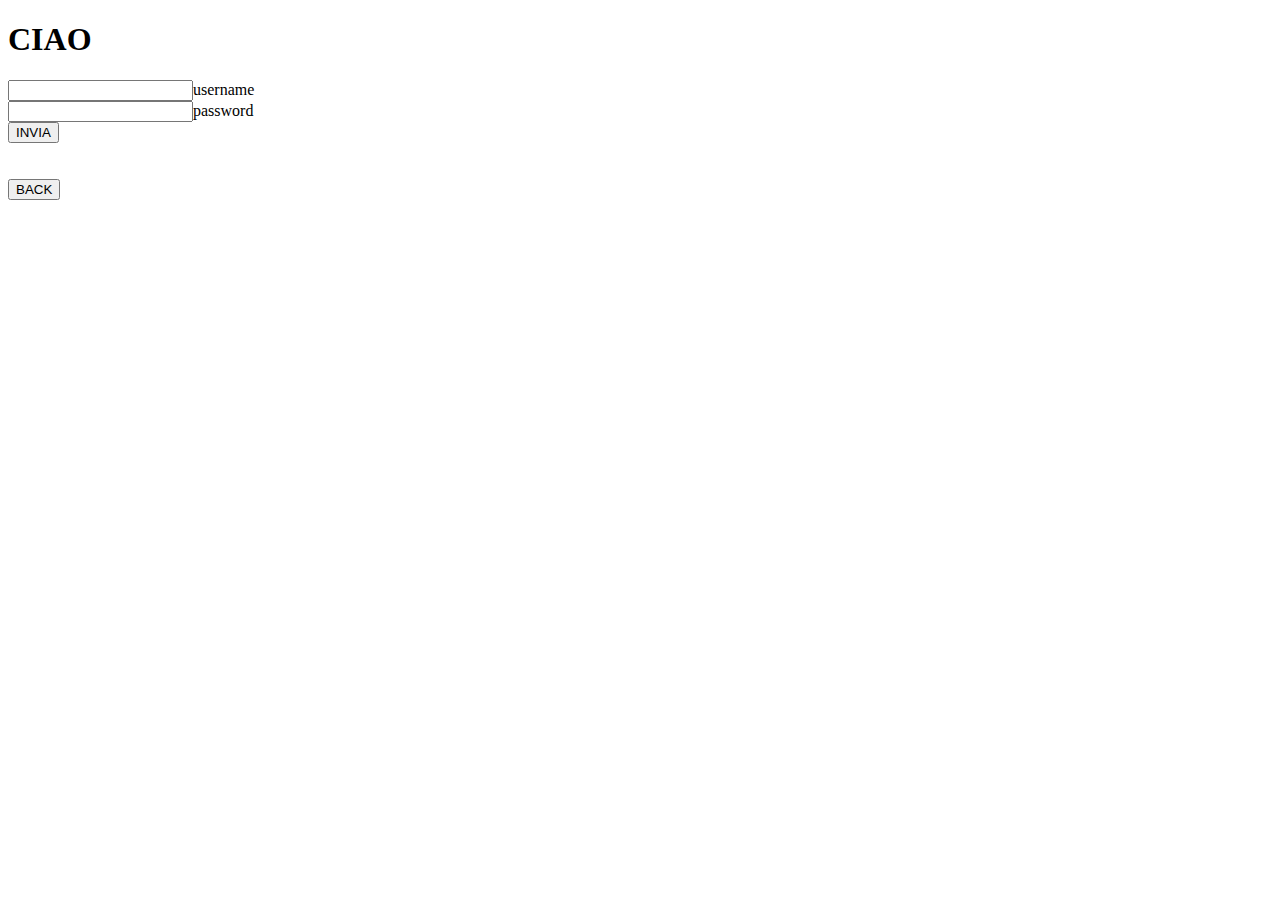
==== html-pages/sign-up.html @ 30ba8982 "added front-end" ====
<!DOCTYPE html>
<html lang="en">
<head>
    <meta charset="UTF-8">
    <meta name="viewport" content="width=device-width, initial-scale=1.0">
    <title>Document</title>
</head>
<body>
    <h1>CIAO</h1>
    <form action="../login/loginUser.php" method="POST">
        <input type="text" name="username">username
        <br>
        <input type="password" name="password">password
        <br>
        <button>INVIA</button>
    </form>
    <br><br>
    <form action="../index.html">
        <button>BACK</button>
    </form>
</body>
</html>
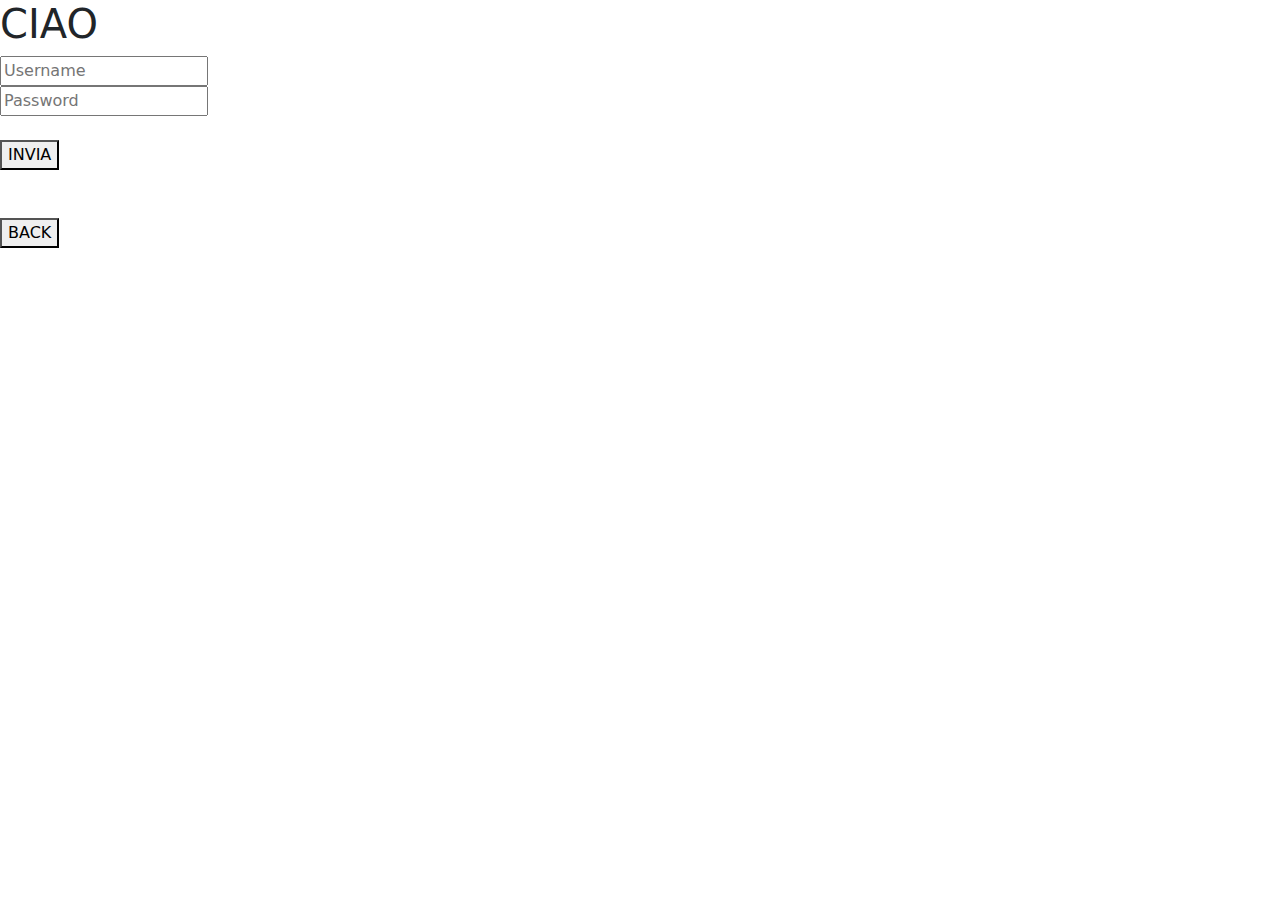
==== commit f8491c95: "organized files" ====
--- a/html-pages/sign-up.html
+++ b/html-pages/sign-up.html
@@ -3,20 +3,40 @@
 <head>
     <meta charset="UTF-8">
     <meta name="viewport" content="width=device-width, initial-scale=1.0">
+    <link href="https://cdn.jsdelivr.net/npm/bootstrap@5.3.3/dist/css/bootstrap.min.css" rel="stylesheet" integrity="sha384-QWTKZyjpPEjISv5WaRU9OFeRpok6YctnYmDr5pNlyT2bRjXh0JMhjY6hW+ALEwIH" crossorigin="anonymous">
     <title>Document</title>
 </head>
 <body>
     <h1>CIAO</h1>
-    <form action="../login/loginUser.php" method="POST">
-        <input type="text" name="username">username
+    <form action="../php-actions/signup/signupUser.php" method="POST">
+        <input type="text" name="username" placeholder="Username">
         <br>
-        <input type="password" name="password">password
-        <br>
-        <button>INVIA</button>
+        <input type="password" name="password" placeholder="Password">
+        <br><br>
+        <!-- Button trigger modal -->
+        <button type="button" data-bs-toggle="modal" data-bs-target="#exampleModal">
+            INVIA
+        </button>
+        <div class="modal fade" id="exampleModal" tabindex="-1" aria-labelledby="exampleModalLabel" aria-hidden="true">
+            <div class="modal-dialog">
+            <div class="modal-content">
+                <div class="modal-body">
+                    <h1>SEI SICURO DI CREARE UN NUOVO ACCOUNT?</h1>
+                </div>
+                <div class="modal-footer">
+                    <button>ACCETTO</button>
+                    <form action="../index.html">
+                        <button type="button" data-bs-dismiss="modal">RIFIUTARE</button>
+                    </form>
+                </div>
+            </div>
+            </div>
+        </div>
     </form>
     <br><br>
     <form action="../index.html">
         <button>BACK</button>
     </form>
+    <script src="https://cdn.jsdelivr.net/npm/bootstrap@5.3.3/dist/js/bootstrap.bundle.min.js" integrity="sha384-YvpcrYf0tY3lHB60NNkmXc5s9fDVZLESaAA55NDzOxhy9GkcIdslK1eN7N6jIeHz" crossorigin="anonymous"></script>
 </body>
 </html>